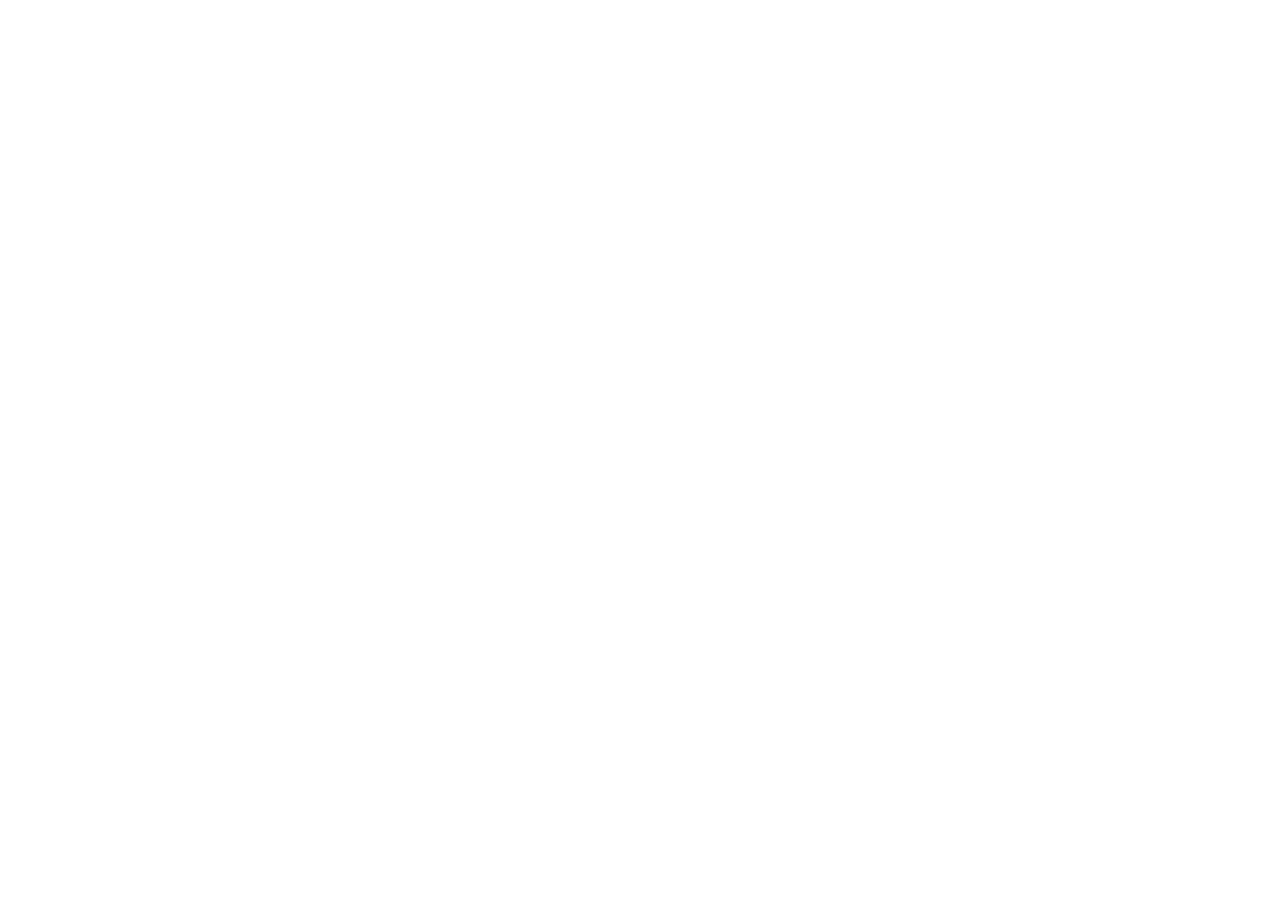
==== chappie-brain/angular/index.html @ 32313419 "Add Angular implementation demo example." ====
<!DOCTYPE html>
<html lang="en">
    <head>
        <meta charset="utf-8">
        <meta http-equiv="X-UA-Compatible" content="IE=edge,chrome=1">
        <meta name="viewport" content="width=device-width, initial-scale=1, maximum-scale=1, user-scalable=0">

        <title>Katalyst</title>

        <!-- CSS -->
        <link href="/css/main.css" rel="stylesheet" type="text/css" />

        <link href='http://fonts.googleapis.com/css?family=Exo:400,500,600' rel='stylesheet' type='text/css'>

        <!-- HTML5 shim and Respond.js IE8 support of HTML5 elements and media queries -->
        <!--[if lt IE 9]>
          <script src="https://oss.maxcdn.com/libs/html5shiv/3.7.0/html5shiv.js"></script>
          <script src="https://oss.maxcdn.com/libs/respond.js/1.3.0/respond.min.js"></script>
        <![endif]-->
    </head>

    <body ng-controller="AppController as app">
		<div id="app" style="color: #fff;">
            <Brain></Brain>
        </div>

        <!-- APP DEPS -->
		<script src="/js/vendor/require.js" data-main="/js/main.js"></script>
    </body>
</html>
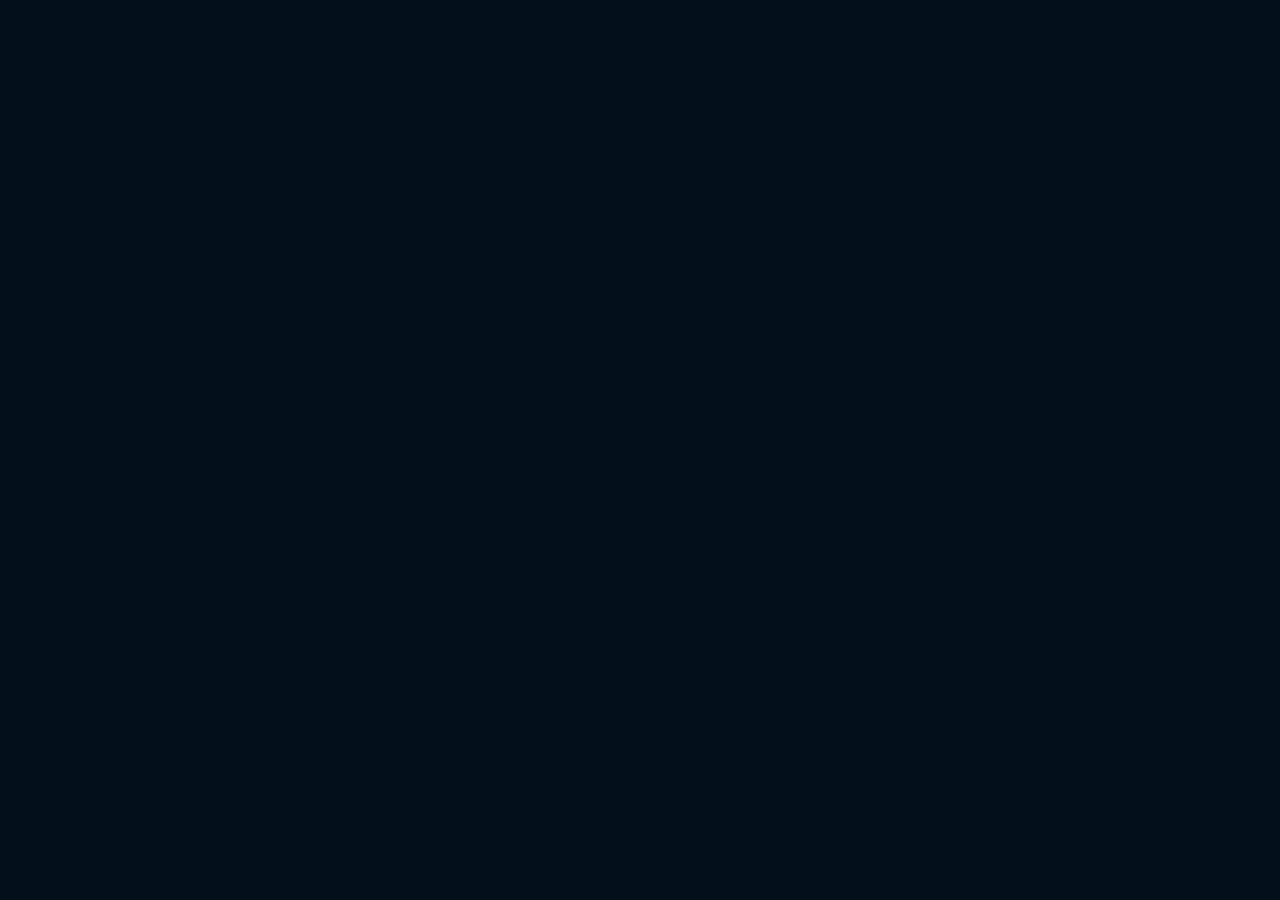
==== commit 966e2f14: "Fix paths in Angular and Canvas examples." ====
--- a/chappie-brain/angular/index.html
+++ b/chappie-brain/angular/index.html
@@ -5,10 +5,10 @@
         <meta http-equiv="X-UA-Compatible" content="IE=edge,chrome=1">
         <meta name="viewport" content="width=device-width, initial-scale=1, maximum-scale=1, user-scalable=0">
 
-        <title>Katalyst</title>
+        <title>Chappie Brain Angular</title>
 
         <!-- CSS -->
-        <link href="/css/main.css" rel="stylesheet" type="text/css" />
+        <link href="./css/main.css" rel="stylesheet" type="text/css" />
 
         <link href='http://fonts.googleapis.com/css?family=Exo:400,500,600' rel='stylesheet' type='text/css'>
 
@@ -25,6 +25,6 @@
         </div>
 
         <!-- APP DEPS -->
-		<script src="/js/vendor/require.js" data-main="/js/main.js"></script>
+		<script src="./js/vendor/require.js" data-main="./js/main.js"></script>
     </body>
 </html>
--- a/chappie-brain/angular/css/main.css
+++ b/chappie-brain/angular/css/main.css
@@ -0,0 +1 @@
+@charset "UTF-8";html,legend{color:#000}#app,.debug{position:absolute;top:0;right:0}#app,.Braincell{overflow:hidden}blockquote,body,code,dd,div,dl,dt,fieldset,form,h1,h2,h3,h4,h5,h6,input,legend,li,ol,p,pre,td,textarea,th,ul{margin:0;padding:0}table{border-collapse:collapse;border-spacing:0}fieldset,img{border:0}address,caption,cite,code,dfn,em,strong,th,var{font-style:normal;font-weight:400}ol,ul{list-style:none}caption,th{text-align:left}h1,h2,h3,h4,h5,h6{font-size:100%}q:after,q:before{content:''}abbr,acronym{border:0;font-variant:normal}sup{vertical-align:text-top}sub{vertical-align:text-bottom}input,select,textarea{font-size:inherit}#yui3-css-stamp.cssreset{display:none}.img-responsive{display:block;height:auto;max-width:100%}.clearfix:after,.clearfix:before{content:"";display:table}.clearfix:after{clear:both}html{background:#FFF;box-sizing:border-box;font-size:62.5%}*,:after,:before{box-sizing:inherit}body,html{height:100%}button,h1,h2,h3,h4,h5,h6,input,select,textarea{font-family:inherit;font-weight:inherit}body{font-size:16px;font-size:1.6rem;font-family:Exo,sans-serif;background:#010F18}ul{font-size:0}.debug{z-index:999;padding:10px;background:rgba(255,0,0,.6);color:#fff}#app{margin:auto;bottom:0;left:0}.Braincell{display:inline-block;font-size:14px;font-weight:500;line-height:2;text-align:center}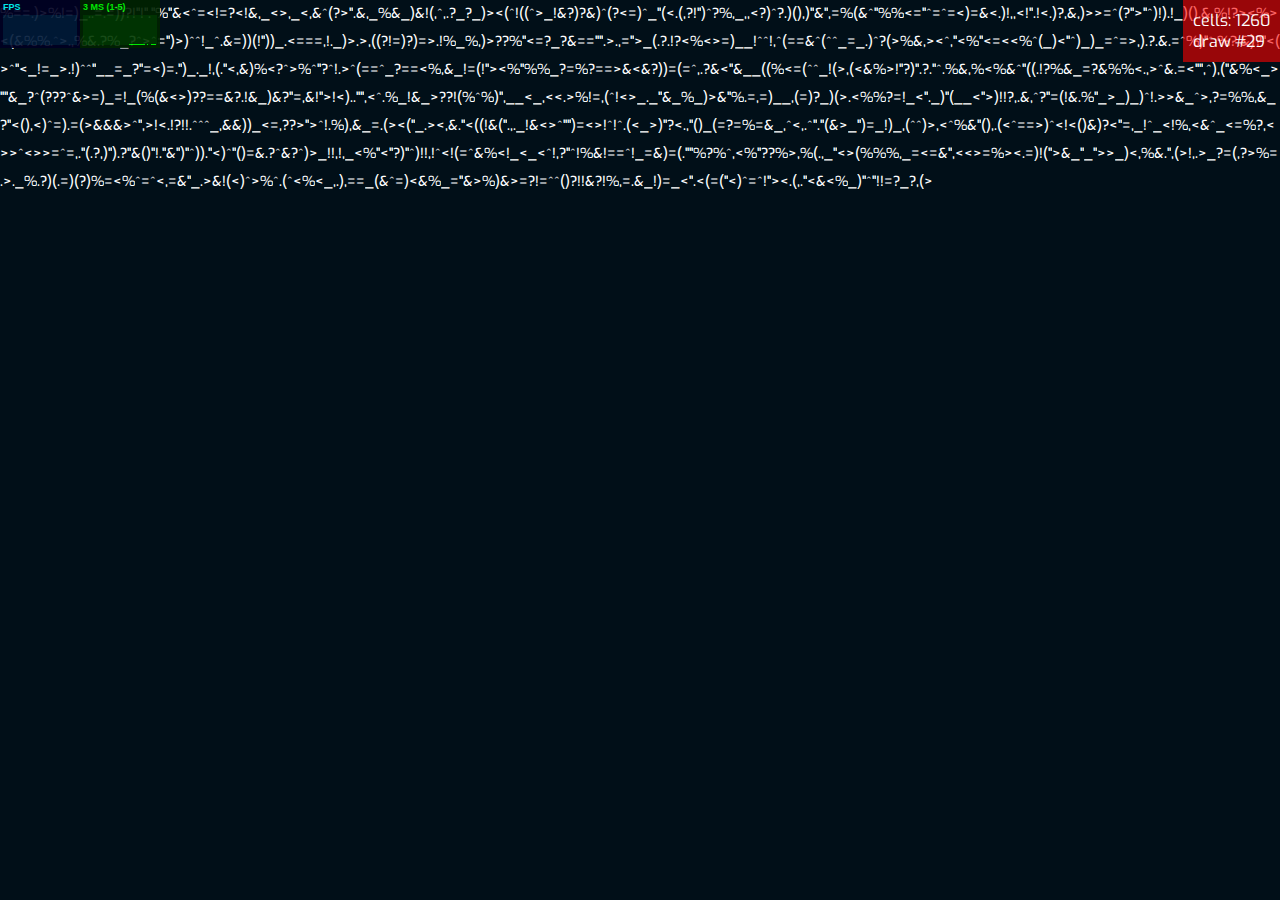
==== commit f781fb76: "Remove HTTP from font url paths. No more HTTPS warnings now." ====
--- a/chappie-brain/angular/index.html
+++ b/chappie-brain/angular/index.html
@@ -10,7 +10,7 @@
         <!-- CSS -->
         <link href="./css/main.css" rel="stylesheet" type="text/css" />
 
-        <link href='http://fonts.googleapis.com/css?family=Exo:400,500,600' rel='stylesheet' type='text/css'>
+        <link href='//fonts.googleapis.com/css?family=Exo:400,500,600' rel='stylesheet' type='text/css'>
 
         <!-- HTML5 shim and Respond.js IE8 support of HTML5 elements and media queries -->
         <!--[if lt IE 9]>
